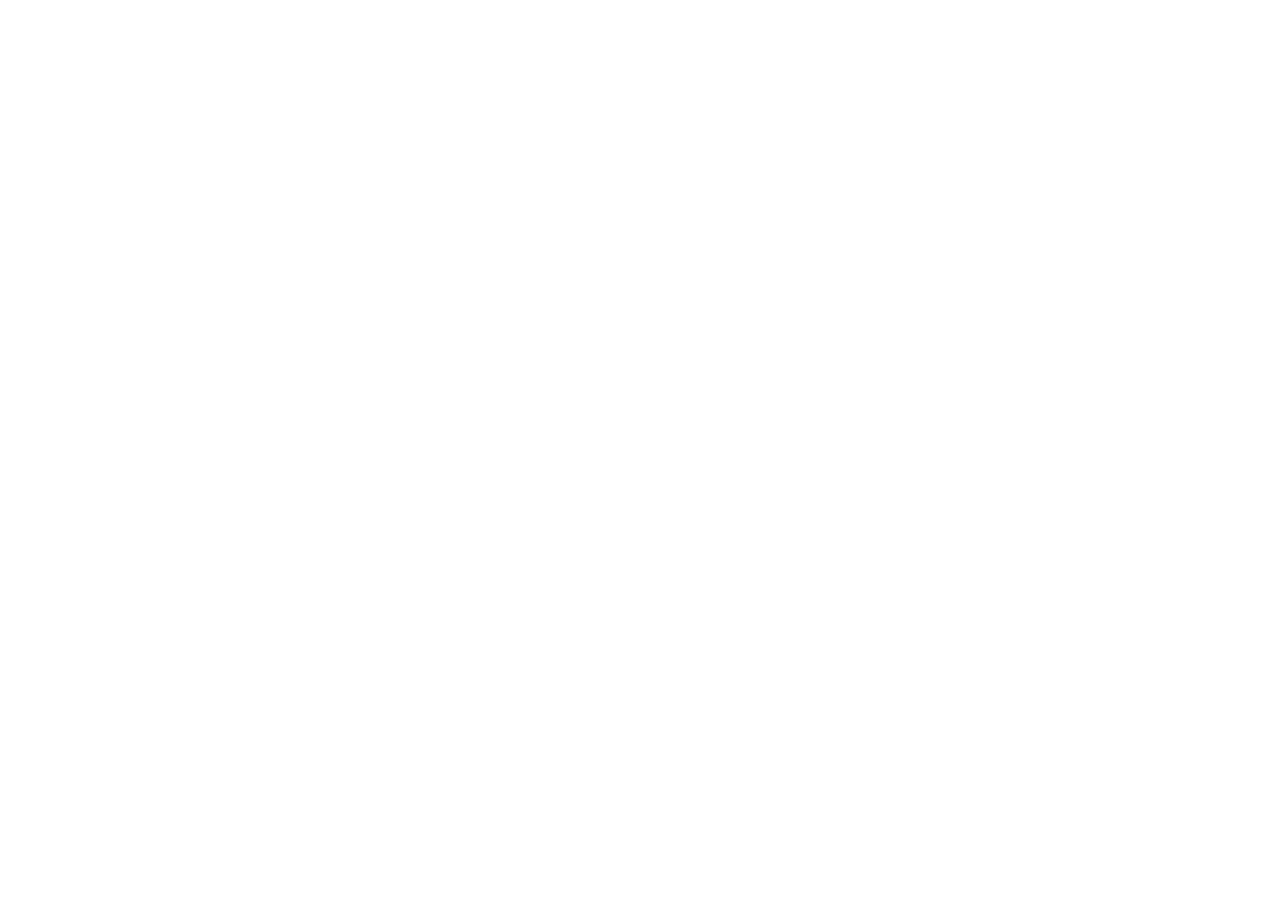
==== 第2章案例实战-京东移动/jdMsite/index.html @ 1f8c3862 "jd" ====
<!DOCTYPE html>
<html lang="en">

<head>
    <meta charset="UTF-8">
    <meta name="viewport" content="width=device-width, initial-scale=1.0">
    <meta http-equiv="X-UA-Compatible" content="ie=edge">
    <title>Document</title>
    <link rel="stylesheet" href="./css/base.css">
    <link rel="stylesheet" href="./css/index.css">
</head>

<body>
    <script src="./js/common.js"></script>
    <script src="./js/index.js"></script>
</body>

</html>
---- 第2章案例实战-京东移动/jdMsite/css/base.css ----
/* reset css 重置样式 */

*,
::before,
::after {
    margin: 0;
    padding: 0;
    /* 针对移动端 */
    box-sizing: border-box;
    -webkit-box-sizing: border-box;
    /* 点击高亮效果清除*/
    -webkit-tap-highlight-color: transparent;
}

/* ...... */

/* common css 公用样式 */
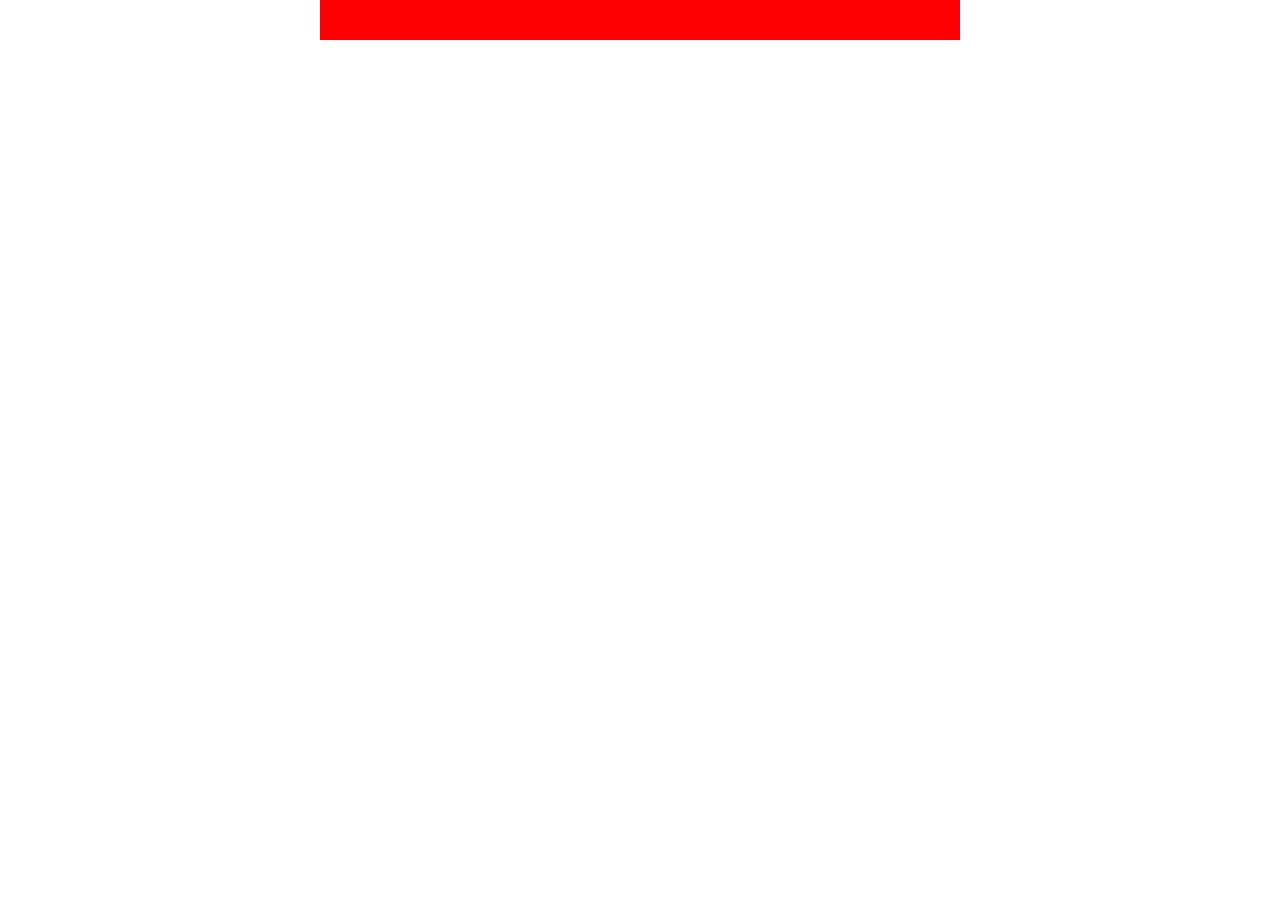
==== commit 73b7cc18: "移动端" ====
--- a/第2章案例实战-京东移动/jdMsite/index.html
+++ b/第2章案例实战-京东移动/jdMsite/index.html
@@ -5,12 +5,28 @@
     <meta charset="UTF-8">
     <meta name="viewport" content="width=device-width, initial-scale=1.0">
     <meta http-equiv="X-UA-Compatible" content="ie=edge">
-    <title>Document</title>
+    <title>京东-首页</title>
     <link rel="stylesheet" href="./css/base.css">
     <link rel="stylesheet" href="./css/index.css">
 </head>
 
 <body>
+    <!-- 版心容器  在320-640宽度之间自适应-->
+    <div class="jd_container">
+        <!-- 顶部搜索 -->
+        <header class="jd_search">
+            <div class='js_search_box'>
+                <a href="#" class=jd_logo></a>
+            </div>
+        </header>
+        <!-- 轮播图 -->
+        <div class='jd_' banner></div>
+        <!-- 导航栏 -->
+        <div class="jd_"></div>
+        <!-- 产品区块 -->
+        <div class="jd_"></div>
+    </div>
+
     <script src="./js/common.js"></script>
     <script src="./js/index.js"></script>
 </body>
--- a/第2章案例实战-京东移动/jdMsite/css/base.css
+++ b/第2章案例实战-京东移动/jdMsite/css/base.css
@@ -12,6 +12,56 @@
     -webkit-tap-highlight-color: transparent;
 }
 
+body {
+    font-size: 14px;
+    color: #333;
+    font-family: Arial, Helvetica, sans-serif;
+}
+
+ul,
+ol {
+    list-style: none;
+}
+
+a {
+    text-decoration: none;
+    color: #333;
+}
+
+input,
+textarea {
+    outline: none;
+    border: none;
+    resize: none;
+    /* 清除移动端输入框特有样式 */
+    -webkit-appearance: none;
+}
+
 /* ...... */
 
-/* common css 公用样式 */+/* common css 公用样式 */
+.f_left {
+    float: left;
+}
+
+.f_right {
+    float: right;
+}
+
+.clearFix::before,
+.clearFix::after {
+    content: '';
+    display: block;
+    height: 0;
+    line-height: 0;
+    visibility: hidden;
+    clear: both;
+}
+
+.m_l10 {
+    margin-left: 10px;
+}
+
+.m_r10 {
+    margin-right: 10px;
+}--- a/第2章案例实战-京东移动/jdMsite/css/index.css
+++ b/第2章案例实战-京东移动/jdMsite/css/index.css
@@ -0,0 +1,43 @@
+/*
+ * @Author: zxd 
+ * @Date: 2019-10-17 17:25:08 
+ * @Last Modified by: zxd
+ * @Last Modified time: 2019-10-18 11:04:04
+ */
+
+/* 版型容器 */
+.jd_container {
+    width: 100%;
+    /* 640 和设计稿的大小有关系 */
+    /* psd图 640px大小的设计稿  750px大小的设计稿*/
+    /* 
+     640px宽度是早期标准  标准参考设备  iphone4 (宽度是320 屏幕像素比是2 所以是640)
+     750px宽度是现在标准  标准参考设备  iphone6 (宽度是375 屏幕像素比是2 所以是750)
+    */
+
+    max-width: 640px;
+    /* 基于设计稿,目的不失真 */
+    min-width: 320px;
+    /* 保证网页内容布局*/
+
+
+    margin: 0 auto;
+}
+
+.jd_search {
+    position: fixed;
+    /*基准是浏览器的宽度 基于默认的原来位置开始定位,加上top,left值能改变*/
+    top: 0;
+    left: 0;
+    width: 100%;
+}
+
+.jd_search .js_search_box {
+    width: 100%;
+    height: 40px;
+    max-width: 640px;
+    min-width: 320px;
+    background: red;
+    height: 40px;
+    margin: 0 auto;
+}